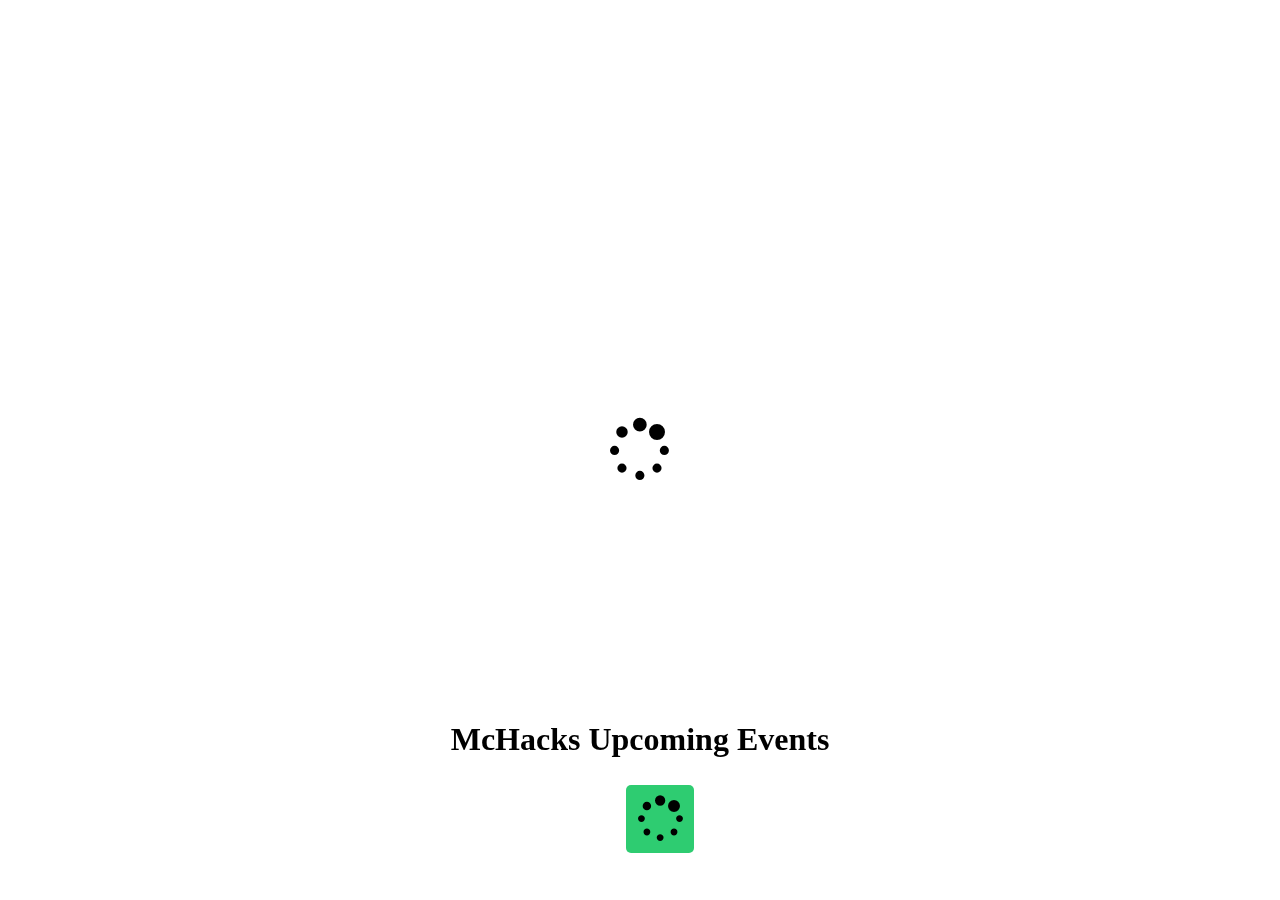
==== map/index.html @ 840d883f "BASIC MAP NO STYLING" ====
<!DOCTYPE html>
<style>
  #viz
  {
    position: fixed;
    bottom: 200px;
    left: 0;
    right: 0;
    top: 0;
    padding: 20px;
    text-align: center;
  }
  #events
  {
    position: fixed;
    bottom: 0;
    left: 0;
    right: 0;
    height: 200px;
    text-align: center;
    overflow-x: scroll;
    font-size: 0.5 rem;
  }
  #events ul
  {
    white-space: nowrap;
    text-indent: none;
  }
  #events li
  {
    display: inline-block; 
    padding: 10px;
    border-radius: 5px;
    margin: 5px;
  }
  #events li.past
  {
    display: none;
  }
  #events li:not(.past)
  {
    background-color: #2ECC71;
  }
  #mapspin
  {
    position: fixed;
    top: 50%;
    left: 50%;
    transform: translateX(-50%) translateY(-50%);
    -webkit-transform: translateX(-50%) translateY(-50%);
  }
</style>
<html>
<head>
  <title>McHacks Events</title>
  <script src="http://d3js.org/d3.v3.min.js" charset="utf-8"></script>
  <script src="http://code.jquery.com/jquery-1.10.1.min.js"></script>
  <link href="//netdna.bootstrapcdn.com/font-awesome/4.0.3/css/font-awesome.min.css" rel="stylesheet">
</head>
<body>
  <div id="mapspin"><span class='fa fa-spin fa-spinner fa-4x'></span></div>
  <div id="viz"></div>
  <div id="events">
    <h1>McHacks Upcoming Events</h1>
    <ul id="eventslist">
      <li><span class=' fa fa-spinner fa-spin fa-3x'></span></li>
    </ul>
  </div>
  <script src="mappings.js"></script>
  <script src="viz.js"></script>
</body>
</html>
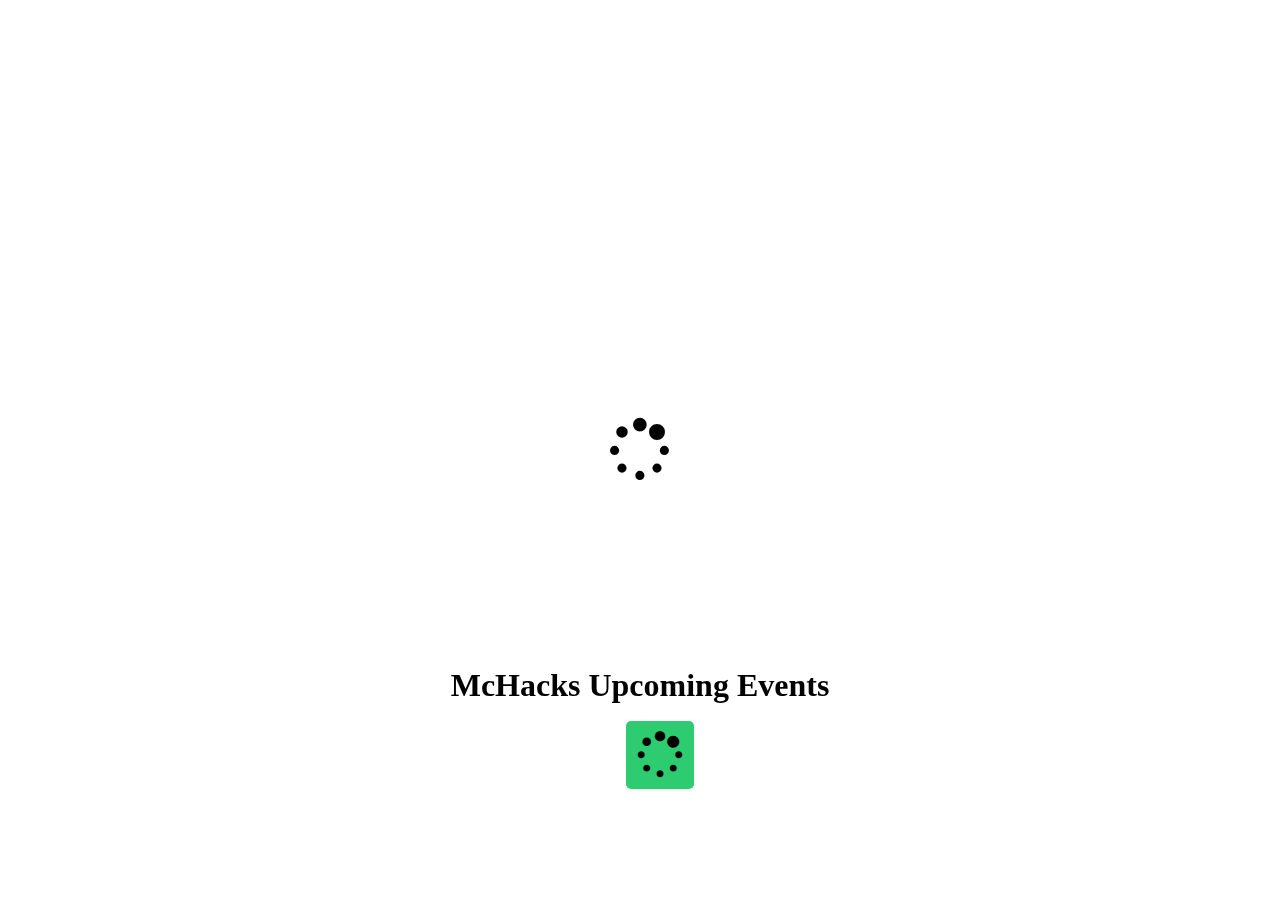
==== commit b94e9eb9: "hackfix header, time looks less chitty" ====
--- a/map/index.html
+++ b/map/index.html
@@ -10,6 +10,13 @@
     padding: 20px;
     text-align: center;
   }
+  #eventstitle
+  {
+    position:fixed;
+    left: 0;
+    right: 0;
+    bottom: 175px;
+  }
   #events
   {
     position: fixed;
@@ -18,8 +25,8 @@
     right: 0;
     height: 200px;
     text-align: center;
+    font-size: 0.5 rem;
     overflow-x: scroll;
-    font-size: 0.5 rem;
   }
   #events ul
   {
@@ -61,7 +68,7 @@
   <div id="mapspin"><span class='fa fa-spin fa-spinner fa-4x'></span></div>
   <div id="viz"></div>
   <div id="events">
-    <h1>McHacks Upcoming Events</h1>
+    <div id="eventstitle"><h1>McHacks Upcoming Events</h1></div>
     <ul id="eventslist">
       <li><span class=' fa fa-spinner fa-spin fa-3x'></span></li>
     </ul>
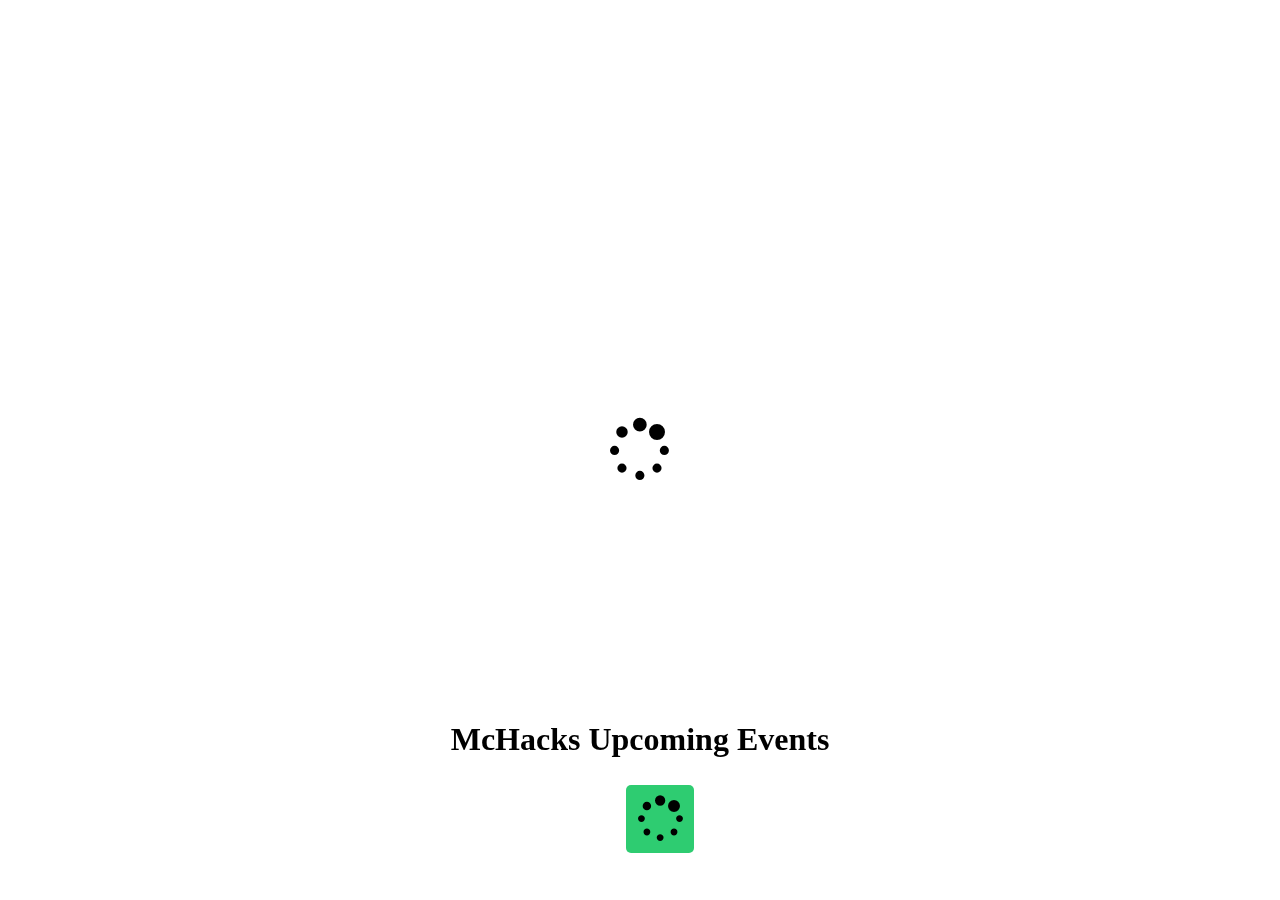
==== commit efbe1771: "Merge branch 'master' of github.com:markprokoudine/mchacks" ====
--- a/map/index.html
+++ b/map/index.html
@@ -10,13 +10,6 @@
     padding: 20px;
     text-align: center;
   }
-  #eventstitle
-  {
-    position:fixed;
-    left: 0;
-    right: 0;
-    bottom: 175px;
-  }
   #events
   {
     position: fixed;
@@ -25,8 +18,8 @@
     right: 0;
     height: 200px;
     text-align: center;
+    overflow-x: scroll;
     font-size: 0.5 rem;
-    overflow-x: scroll;
   }
   #events ul
   {
@@ -68,7 +61,7 @@
   <div id="mapspin"><span class='fa fa-spin fa-spinner fa-4x'></span></div>
   <div id="viz"></div>
   <div id="events">
-    <div id="eventstitle"><h1>McHacks Upcoming Events</h1></div>
+    <h1>McHacks Upcoming Events</h1>
     <ul id="eventslist">
       <li><span class=' fa fa-spinner fa-spin fa-3x'></span></li>
     </ul>
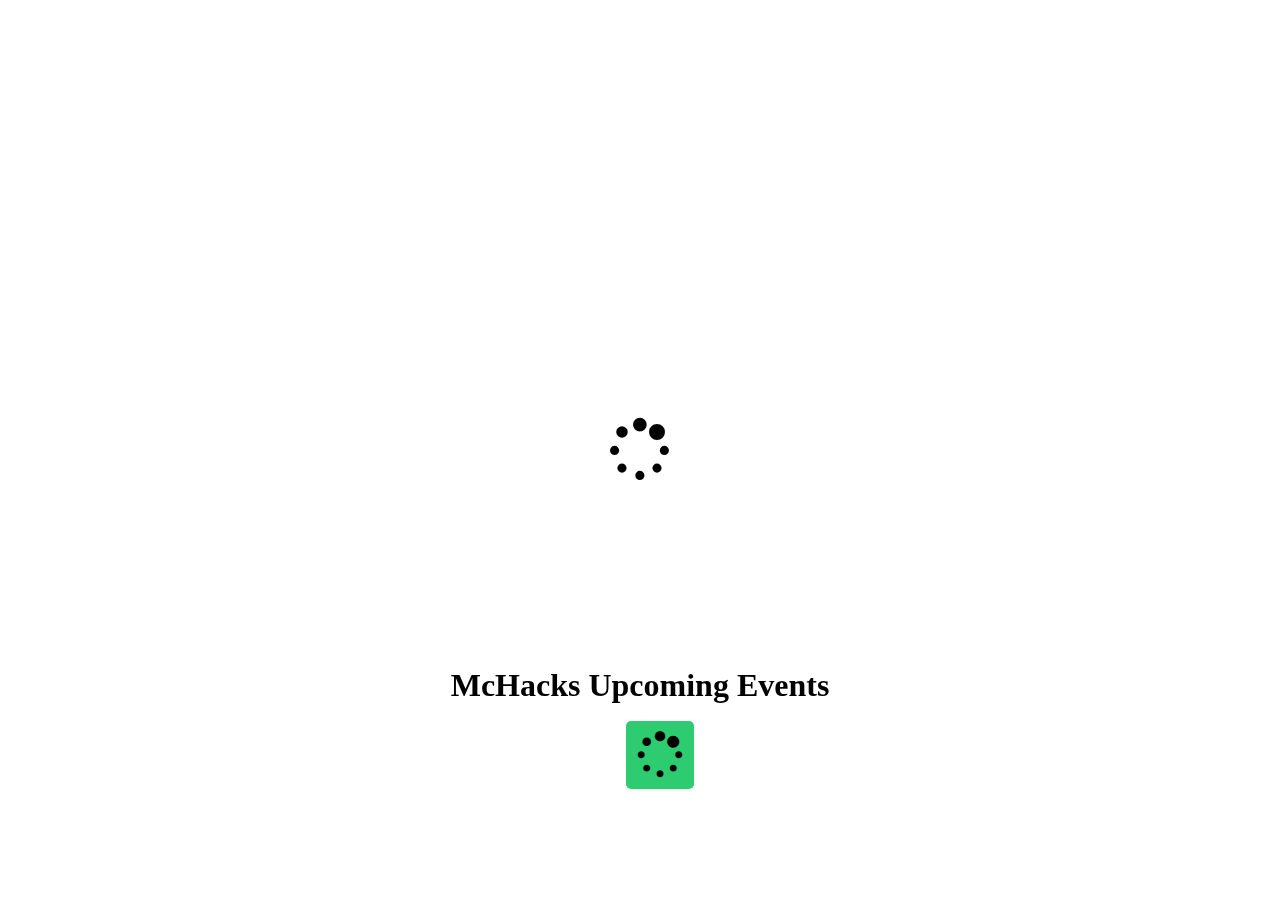
==== commit cbb8bf0b: "Merge pull request #35 from tlwr/master" ====
--- a/map/index.html
+++ b/map/index.html
@@ -10,6 +10,13 @@
     padding: 20px;
     text-align: center;
   }
+  #eventstitle
+  {
+    position:fixed;
+    left: 0;
+    right: 0;
+    bottom: 175px;
+  }
   #events
   {
     position: fixed;
@@ -18,8 +25,8 @@
     right: 0;
     height: 200px;
     text-align: center;
+    font-size: 0.5 rem;
     overflow-x: scroll;
-    font-size: 0.5 rem;
   }
   #events ul
   {
@@ -61,7 +68,7 @@
   <div id="mapspin"><span class='fa fa-spin fa-spinner fa-4x'></span></div>
   <div id="viz"></div>
   <div id="events">
-    <h1>McHacks Upcoming Events</h1>
+    <div id="eventstitle"><h1>McHacks Upcoming Events</h1></div>
     <ul id="eventslist">
       <li><span class=' fa fa-spinner fa-spin fa-3x'></span></li>
     </ul>
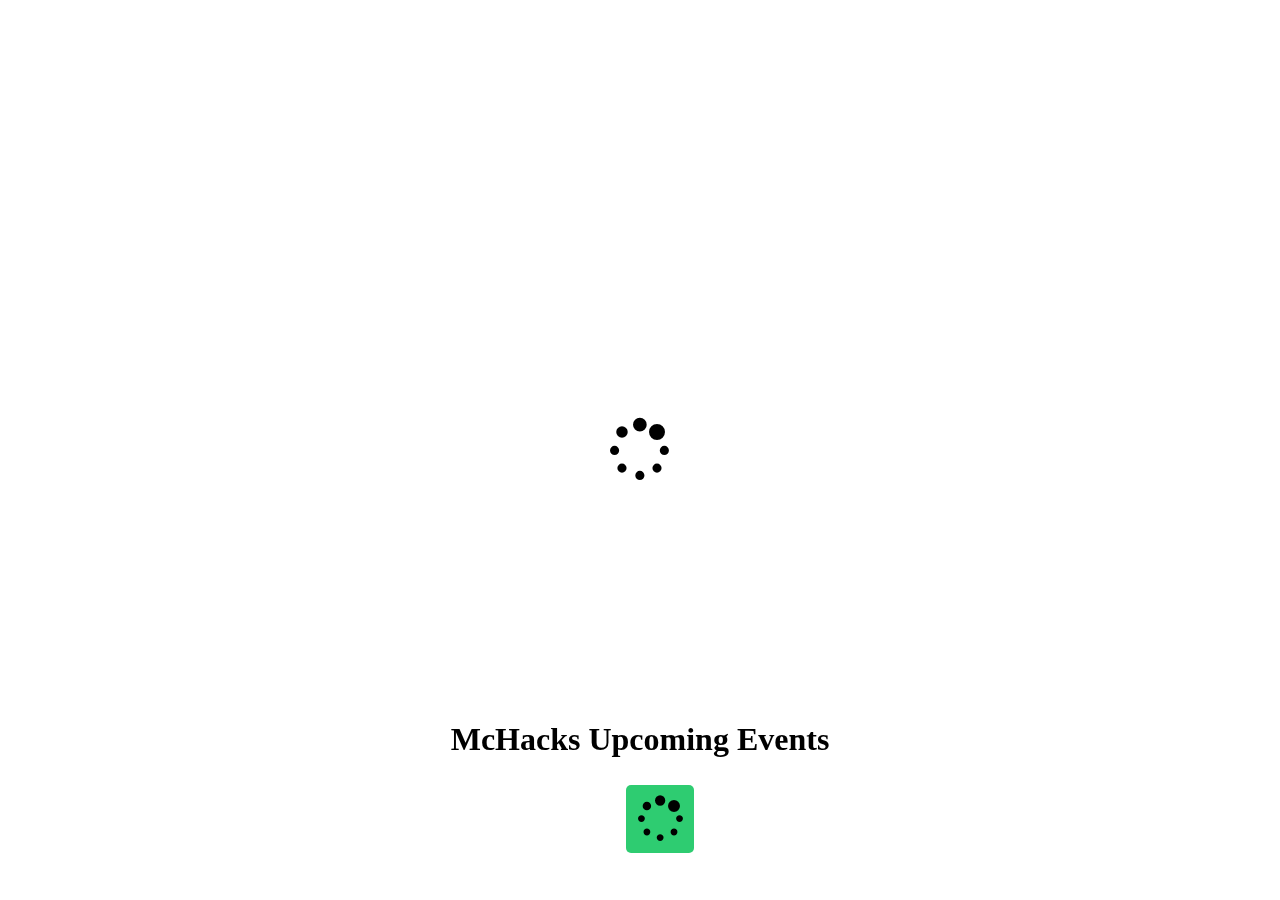
==== commit 61f9d240: "Add background colour change on hover to map viz" ====
--- a/map/index.html
+++ b/map/index.html
@@ -10,13 +10,6 @@
     padding: 20px;
     text-align: center;
   }
-  #eventstitle
-  {
-    position:fixed;
-    left: 0;
-    right: 0;
-    bottom: 175px;
-  }
   #events
   {
     position: fixed;
@@ -25,8 +18,8 @@
     right: 0;
     height: 200px;
     text-align: center;
+    overflow-x: scroll;
     font-size: 0.5 rem;
-    overflow-x: scroll;
   }
   #events ul
   {
@@ -39,6 +32,10 @@
     padding: 10px;
     border-radius: 5px;
     margin: 5px;
+  }
+  #events li:hover
+  {
+    background: #8be5b0;
   }
   #events li.past
   {
@@ -68,7 +65,7 @@
   <div id="mapspin"><span class='fa fa-spin fa-spinner fa-4x'></span></div>
   <div id="viz"></div>
   <div id="events">
-    <div id="eventstitle"><h1>McHacks Upcoming Events</h1></div>
+    <h1>McHacks Upcoming Events</h1>
     <ul id="eventslist">
       <li><span class=' fa fa-spinner fa-spin fa-3x'></span></li>
     </ul>
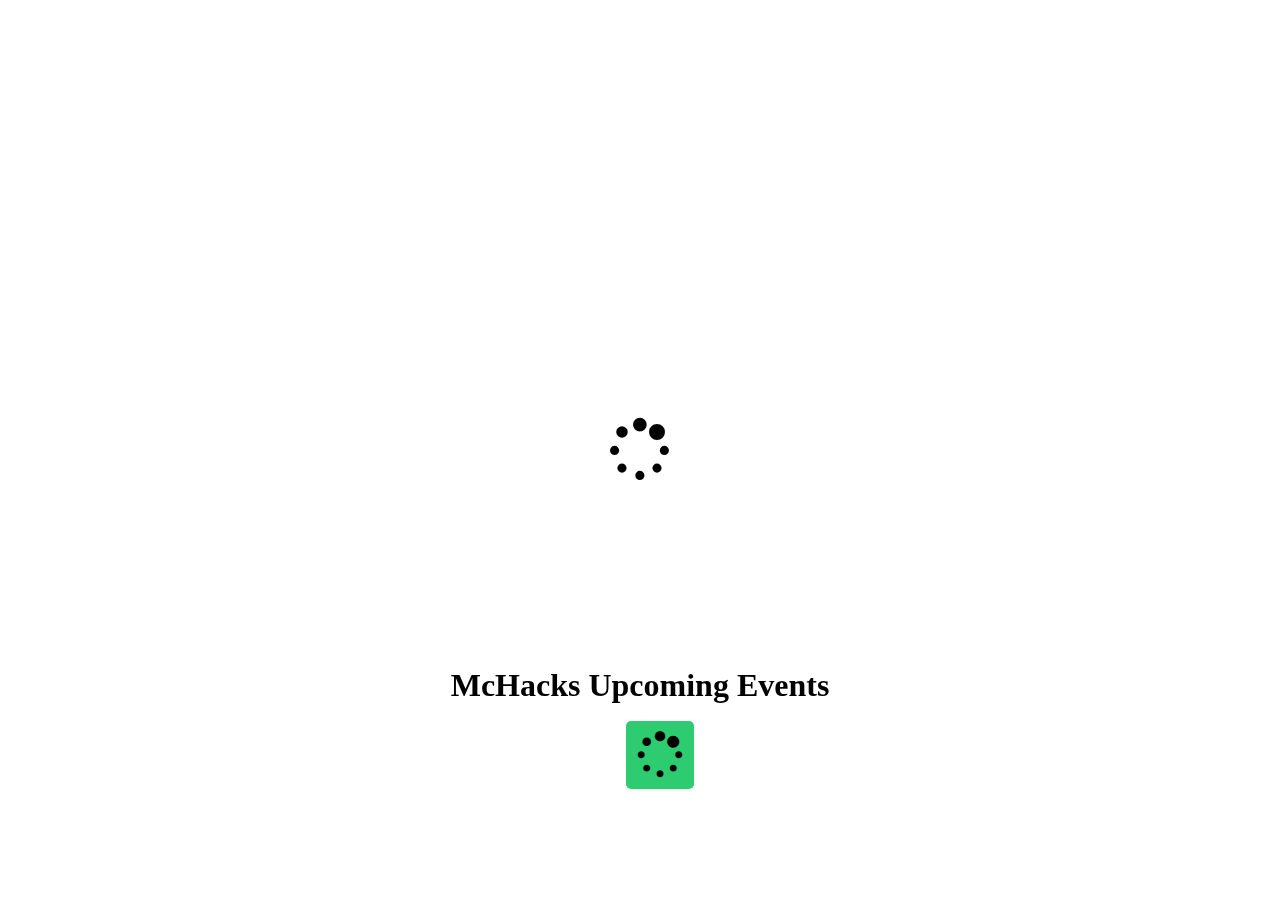
==== commit b6efb895: "Merge branch 'master' of github.com:markprokoudine/mchacks" ====
--- a/map/index.html
+++ b/map/index.html
@@ -10,6 +10,13 @@
     padding: 20px;
     text-align: center;
   }
+  #eventstitle
+  {
+    position:fixed;
+    left: 0;
+    right: 0;
+    bottom: 175px;
+  }
   #events
   {
     position: fixed;
@@ -18,8 +25,8 @@
     right: 0;
     height: 200px;
     text-align: center;
+    font-size: 0.5 rem;
     overflow-x: scroll;
-    font-size: 0.5 rem;
   }
   #events ul
   {
@@ -65,7 +72,7 @@
   <div id="mapspin"><span class='fa fa-spin fa-spinner fa-4x'></span></div>
   <div id="viz"></div>
   <div id="events">
-    <h1>McHacks Upcoming Events</h1>
+    <div id="eventstitle"><h1>McHacks Upcoming Events</h1></div>
     <ul id="eventslist">
       <li><span class=' fa fa-spinner fa-spin fa-3x'></span></li>
     </ul>
